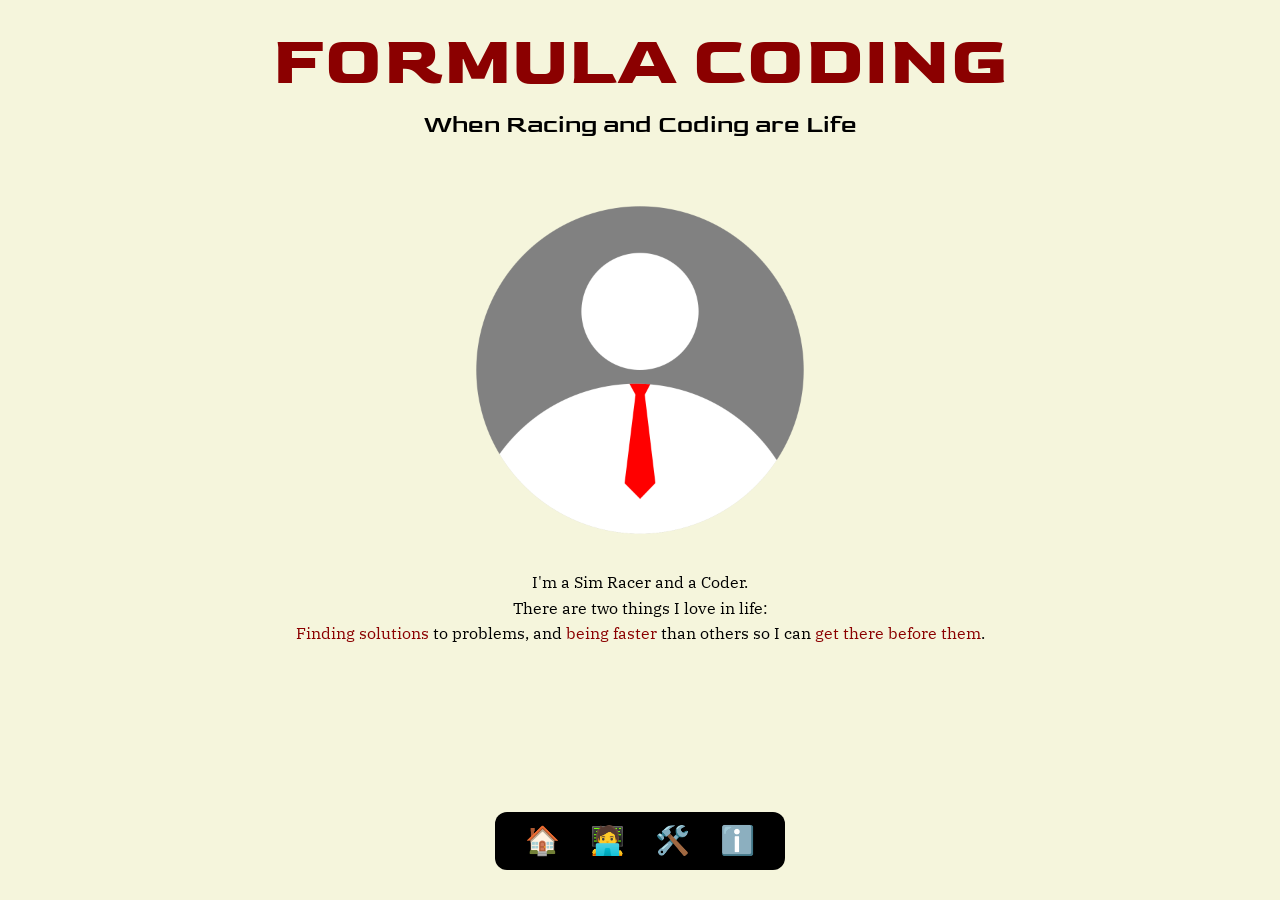
==== index.html @ 7ffe8508 "first_portfolio" ====
<!DOCTYPE html>
<html lang="en">

<head>
    <meta charset="UTF-8">
    <meta name="viewport" content="width=device-width, initial-scale=1.0">
    <link rel="preconnect" href="https://fonts.googleapis.com">
    <link rel="preconnect" href="https://fonts.gstatic.com" crossorigin>
    <link
        href="https://fonts.googleapis.com/css2?family=Contrail+One&family=Faster+One&family=Goldman:wght@400;700&family=Gravitas+One&family=IBM+Plex+Serif:ital,wght@0,100;0,200;0,300;0,400;0,500;0,600;0,700;1,100;1,200;1,300;1,400;1,500;1,600;1,700&display=swap"
        rel="stylesheet">
    <link rel="stylesheet" href="css/style.css">
    <title>Formula Coding</title>
</head>

<body>

    <h1 id="formulaCodingTitle">FORMULA CODING</h1>
    <h2 id="subTitle">When Racing and Coding are Life</h2>
    <img src="images/icon.png" alt="Descrizione dell'immagine" class="profileIcon" width="400" height="400">



    <p class="frase">
        I'm a Sim Racer and a Coder.<br>
        There are two things I love in life:<br>
        <span class="highlight">Finding solutions</span> to problems, and <span class="highlight">being faster</span> than others so I can <span class="highlight">get there before them</span>.<br>
    </p>

    <nav class="icon-bar">
        <a href="index.html" class="icon-link" title="Home">🏠</a>
        <a href="public/about.html" class="icon-link" title="Profilo">🧑‍💻</a>
        <a href="public/project.html" class="icon-link" title="Coding">🛠️</a>
        <a href="public/info.html" class="icon-link" title="Info">ℹ️</a>
    </nav>

</body>

</html>
---- css/style.css ----
body {
    background-color: beige;
    margin: 0;
}


#formulaCodingTitle {
    font-family: "Goldman", sans-serif;
    font-weight: 700;
    font-style: normal;
    width: fit-content;
    font-size: 70px;
    color: darkred;
    margin: auto;
    margin-top: 20px;
}

#subTitle {
    font-family: "Goldman", sans-serif;
    font-weight: 400;
    font-style: normal;
    width: fit-content;
    font-size: 25px;
    color: black;
    margin: auto;
    margin-top: 5px;
}

.profileIcon {
    display: block;
    margin: 0 auto;
    margin-top: 30px;
}

.icon-bar {
    position: fixed;
    bottom: 30px;
    left: 50%;
    transform: translateX(-50%);
    width: fit-content;
    display: flex;
    justify-content: center;
    align-items: center;
    gap: 30px;
    padding: 15px 30px;
    background-color: #000000;
    border-radius: 12px;
}

.icon-link {
    font-size: 28px;
    text-decoration: none;
    line-height: 1;
}

.icon-link:hover {
    transform: scale(1.15);
    display: inline-block;
}


.about-text {
    max-width: 700px;
    margin: 0 auto;
    padding: 20px;
    font-family: 'IBM Plex Serif', serif;
}

.about-text p {
    line-height: 1.6;
    margin-bottom: 1.2em;

}

.frase {
    font-family: "IBM Plex Serif", serif;
    font-weight: 400;
    font-style: normal;
    text-align: center;
    max-width: 700px;
    margin: 0 auto;
    line-height: 1.6;
}

.highlight {
    color: darkred;
}

.projects-grid {
  display: grid;
  grid-template-columns: repeat(auto-fit, minmax(250px, 300px));
  justify-content: center;
  gap: 30px;
  max-width: 1000px;
  margin: 0 auto;
  padding: 20px;
}

.project-card {
  display: block;
  background-color: rgb(209, 209, 129);
  border: 2px solid #333;
  border-radius: 12px;
  overflow: hidden;
  text-align: center;
  text-decoration: none;
  color: inherit;
  transition: transform 0.2s ease, border-color 0.2s ease;
}

.project-card:hover {
  transform: translateY(-5px);
  border-color: darkred;
}

.project-card img {
  width: 100%;
  height: 200px;
  object-fit: cover;
  display: block;
}

.project-card p {
  padding: 15px;
  color: black;
  font-size: 14px;
  line-height: 1.5;
}
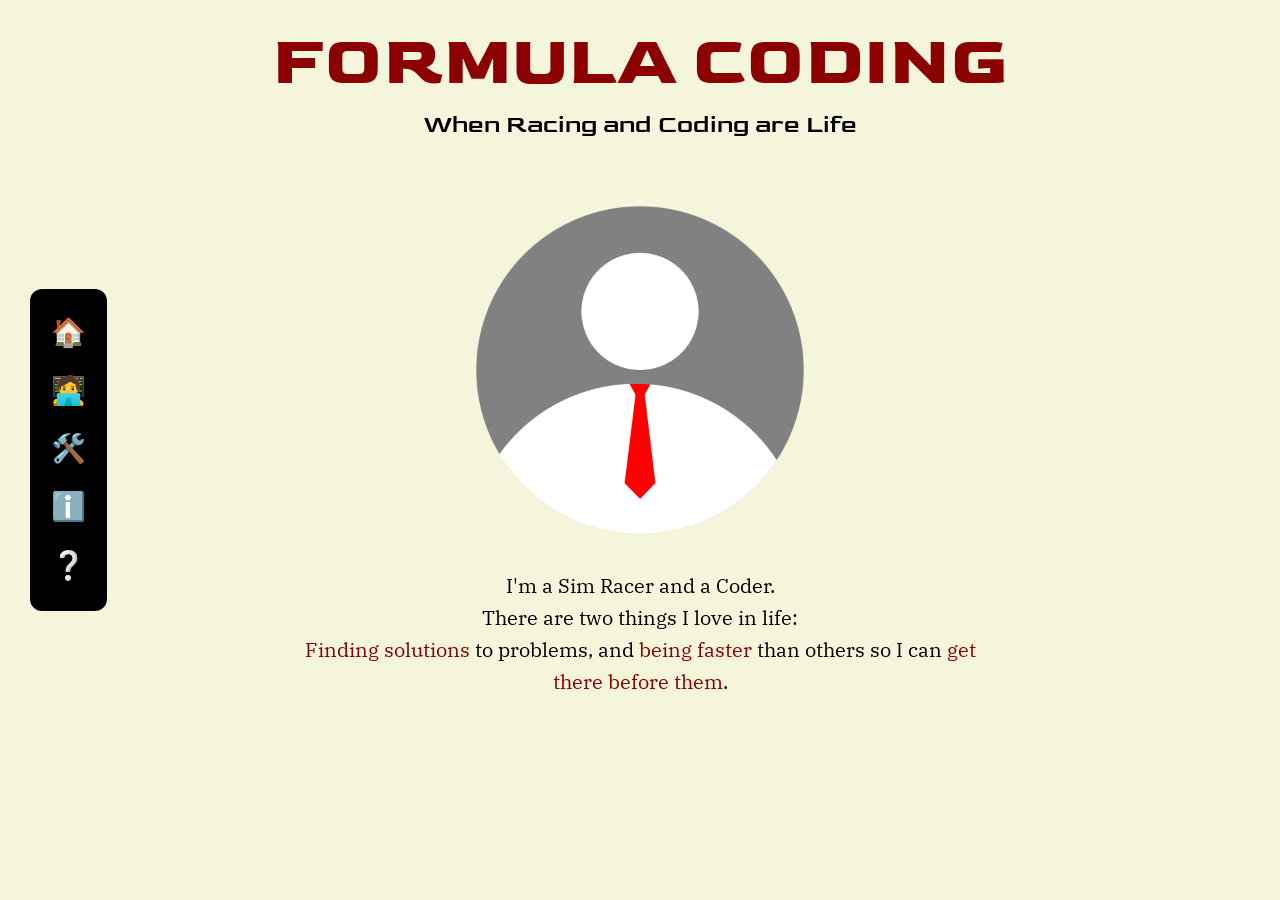
==== commit e861fdf2: "feature added: read only what matters" ====
--- a/index.html
+++ b/index.html
@@ -32,7 +32,10 @@
         <a href="public/about.html" class="icon-link" title="Profilo">🧑‍💻</a>
         <a href="public/project.html" class="icon-link" title="Coding">🛠️</a>
         <a href="public/info.html" class="icon-link" title="Info">ℹ️</a>
+        <button id="backgroundColorButton" class="icon-button" title="You don't have much time? Read what only matters.">❔</button>
     </nav>
+
+    <script src="../script.js"></script>
 
 </body>
 
--- a/css/style.css
+++ b/css/style.css
@@ -1,8 +1,8 @@
+
 body {
-    background-color: beige;
-    margin: 0;
+  background-color: beige;
+  margin: 0;
 }
-
 
 #formulaCodingTitle {
     font-family: "Goldman", sans-serif;
@@ -34,15 +34,17 @@
 
 .icon-bar {
     position: fixed;
-    bottom: 30px;
-    left: 50%;
-    transform: translateX(-50%);
+    top: 50%;
+    left: 30px;
+    bottom: auto;
+    transform: translateY(-50%);
     width: fit-content;
     display: flex;
+    flex-direction: column;
     justify-content: center;
     align-items: center;
     gap: 30px;
-    padding: 15px 30px;
+    padding: 30px 15px;
     background-color: #000000;
     border-radius: 12px;
 }
@@ -53,7 +55,21 @@
     line-height: 1;
 }
 
+.icon-button {
+    font-size: 28px;
+    text-decoration: none;
+    background: none;
+    border: none;
+    cursor: pointer;
+    line-height: 1;
+}
+
 .icon-link:hover {
+    transform: scale(1.15);
+    display: inline-block;
+}
+
+.icon-button:hover {
     transform: scale(1.15);
     display: inline-block;
 }
@@ -75,6 +91,7 @@
 .frase {
     font-family: "IBM Plex Serif", serif;
     font-weight: 400;
+    font-size: 20px;
     font-style: normal;
     text-align: center;
     max-width: 700px;
@@ -87,42 +104,74 @@
 }
 
 .projects-grid {
-  display: grid;
-  grid-template-columns: repeat(auto-fit, minmax(250px, 300px));
-  justify-content: center;
-  gap: 30px;
-  max-width: 1000px;
-  margin: 0 auto;
-  padding: 20px;
+    display: grid;
+    grid-template-columns: repeat(auto-fit, minmax(250px, 300px));
+    justify-content: center;
+    gap: 30px;
+    max-width: 1000px;
+    margin: 0 auto;
+    padding: 20px;
 }
 
 .project-card {
-  display: block;
-  background-color: rgb(209, 209, 129);
-  border: 2px solid #333;
-  border-radius: 12px;
-  overflow: hidden;
-  text-align: center;
-  text-decoration: none;
-  color: inherit;
-  transition: transform 0.2s ease, border-color 0.2s ease;
+    display: block;
+    background-color: rgb(209, 209, 129);
+    border: 2px solid #333;
+    border-radius: 12px;
+    overflow: hidden;
+    text-align: center;
+    text-decoration: none;
+    color: inherit;
+    transition: transform 0.2s ease, border-color 0.2s ease;
 }
 
 .project-card:hover {
-  transform: translateY(-5px);
-  border-color: darkred;
+    transform: translateY(-5px);
+    border-color: darkred;
 }
 
 .project-card img {
-  width: 100%;
-  height: 200px;
-  object-fit: cover;
-  display: block;
+    width: 100%;
+    height: 200px;
+    object-fit: cover;
+    display: block;
 }
 
 .project-card p {
-  padding: 15px;
-  color: black;
-  font-size: 14px;
-  line-height: 1.5;
+    padding: 15px;
+    color: black;
+    font-size: 14px;
+    line-height: 1.5;
+}
+
+@media (max-width: 768px) {
+    .icon-bar {
+        position: static;
+        transform: none;
+        flex-direction: row;
+        padding: 12px 20px;
+        gap: 20px;
+        margin: 30px auto;
+    }
+
+    .icon-link {
+        font-size: 24px;
+    }
+
+    .profileIcon {
+        width: 100%;
+        max-width: 250px;
+        height: auto;
+    }
+
+    #formulaCodingTitle,
+    #subTitle {
+        width: 100%;
+        text-align: center;
+        font-size: 10vw;
+    }
+
+    #subTitle {
+        font-size: 5vw;
+    }
 }
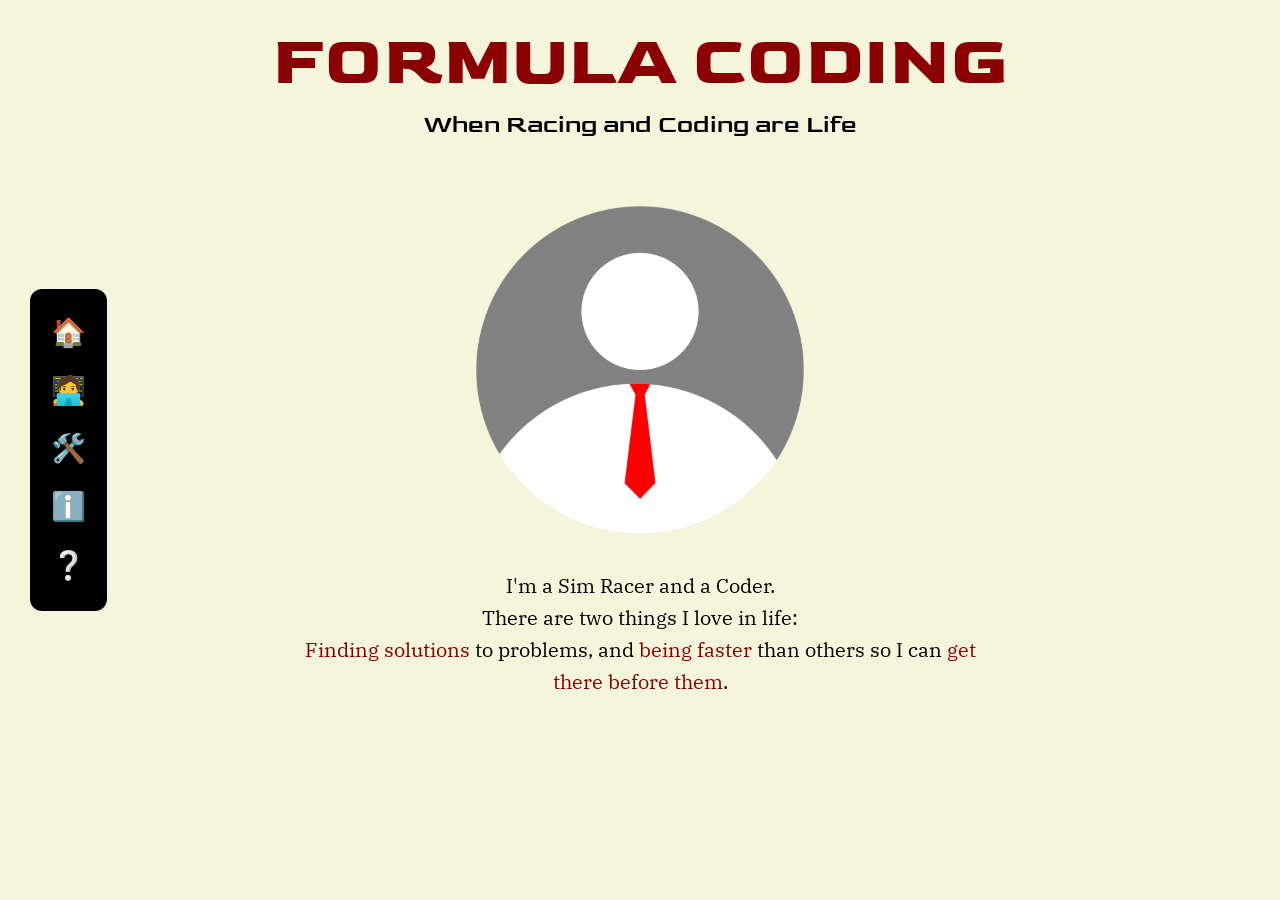
==== commit ad6b46bd: "added beige text" ====
--- a/index.html
+++ b/index.html
@@ -27,6 +27,8 @@
         <span class="highlight">Finding solutions</span> to problems, and <span class="highlight">being faster</span> than others so I can <span class="highlight">get there before them</span>.<br>
     </p>
 
+    <h3>READ WHAT REALLY MATTERS.</h3>
+
     <nav class="icon-bar">
         <a href="index.html" class="icon-link" title="Home">🏠</a>
         <a href="public/about.html" class="icon-link" title="Profilo">🧑‍💻</a>
--- a/css/style.css
+++ b/css/style.css
@@ -13,6 +13,17 @@
     color: darkred;
     margin: auto;
     margin-top: 20px;
+}
+
+h3 {
+    font-family: "Goldman", sans-serif;
+    font-weight: 700;
+    font-style: normal;
+    width: fit-content;
+    font-size: 70px;
+    color: beige;
+    margin: auto;
+    margin-bottom: 20px;
 }
 
 #subTitle {
